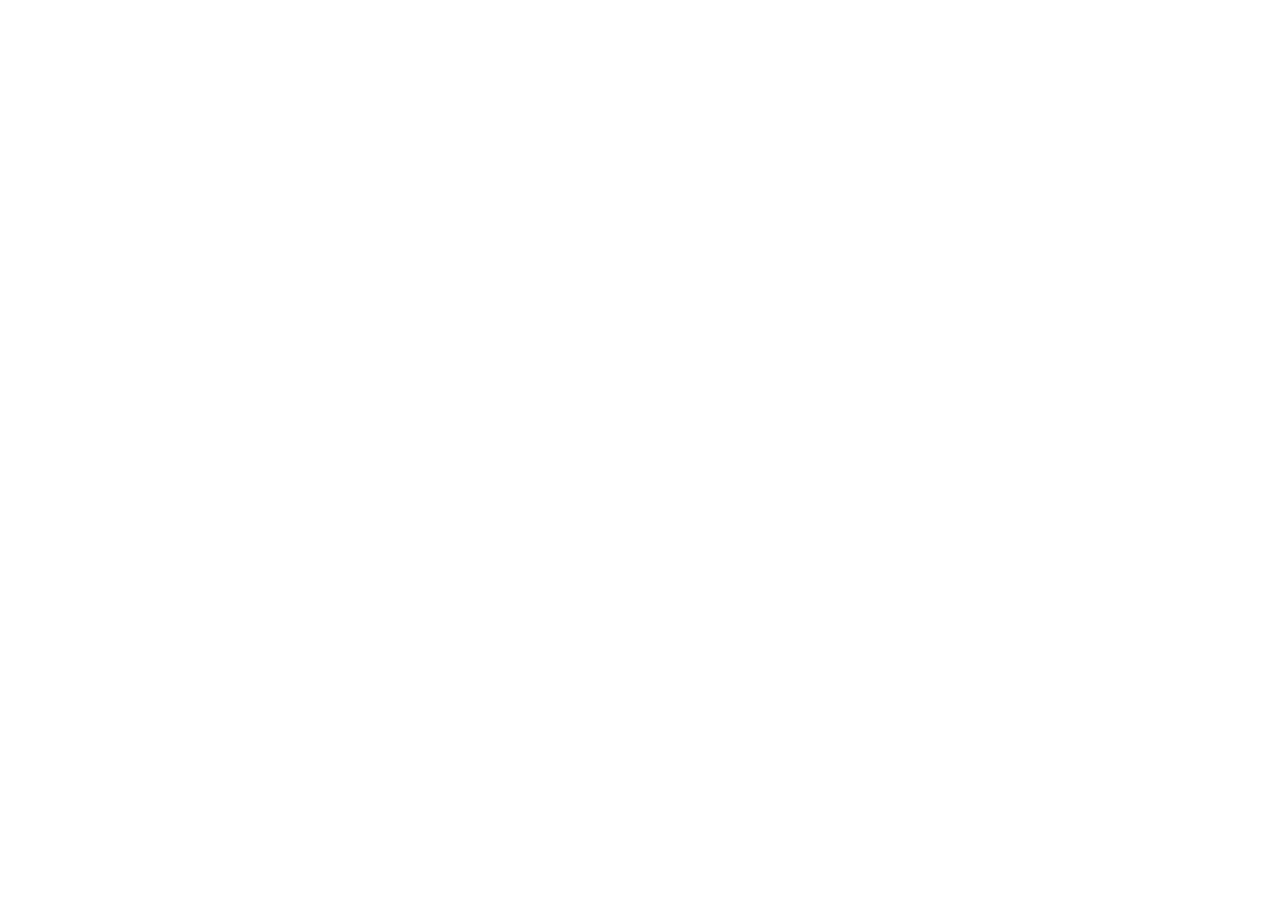
==== index.html @ 306d20bd "Update index.html" ====
<!doctype html>
<html lang="en">
    <head>
        <meta charset="utf-8">
        <meta http-equiv="X-UA-Compatible" content="IE=edge">
        <meta name="viewport" content="initial-scale=1,user-scalable=no,maximum-scale=1,width=device-width">
        <meta name="mobile-web-app-capable" content="yes">
        <meta name="apple-mobile-web-app-capable" content="yes">
        <link rel="stylesheet" href="css/leaflet.css">
        <link rel="stylesheet" href="css/qgis2web.css"><link rel="stylesheet" href="css/fontawesome-all.min.css">
        <style>
        #map {
            width: 100%;
            height: 100%;
        }
        </style>
        <title></title>
    </head>
    <body>
        <div id="map">
        </div>
        <script src="js/qgis2web_expressions.js"></script>
        <script src="js/leaflet.js"></script>
        <script src="js/leaflet-svg-shape-markers.min.js"></script>
        <script src="js/leaflet.rotatedMarker.js"></script>
        <script src="js/leaflet.pattern.js"></script>
        <script src="js/leaflet-hash.js"></script>
        <script src="js/Autolinker.min.js"></script>
        <script src="js/rbush.min.js"></script>
        <script src="js/labelgun.min.js"></script>
        <script src="js/labels.js"></script>
        <script src="data/univ_surabaya_1.js"></script>
        <script>
        var map = L.map('map', {
            zoomControl:true, maxZoom:28, minZoom:1
        }).fitBounds([[-7.36669989107804,112.62186593631678],[-7.215932329714096,112.8851343054977]]);
        var hash = new L.Hash(map);
        map.attributionControl.setPrefix('<a href="https://github.com/tomchadwin/qgis2web" target="_blank">qgis2web</a> &middot; <a href="https://leafletjs.com" title="A JS library for interactive maps">Leaflet</a> &middot; <a href="https://qgis.org">QGIS</a>');
        var autolinker = new Autolinker({truncate: {length: 30, location: 'smart'}});
        var bounds_group = new L.featureGroup([]);
        function setBounds() {
        }
        map.createPane('pane_GoogleSatellite_0');
        map.getPane('pane_GoogleSatellite_0').style.zIndex = 400;
        var layer_GoogleSatellite_0 = L.tileLayer('https://mt0.google.com/vt/lyrs=s&x={x}&y={y}&z={z}', {
            pane: 'pane_GoogleSatellite_0',
            opacity: 1.0,
            attribution: '',
            minZoom: 1,
            maxZoom: 28,
            minNativeZoom: 0,
            maxNativeZoom: 20
        });
        layer_GoogleSatellite_0;
        map.addLayer(layer_GoogleSatellite_0);
        function pop_univ_surabaya_1(feature, layer) {
            var popupContent = '<table>\
                    <tr>\
                        <th scope="row">Nama</th>\
                        <td>' + (feature.properties['Nama'] !== null ? autolinker.link(feature.properties['Nama'].toLocaleString()) : '') + '</td>\
                    </tr>\
                    <tr>\
                        <th scope="row">Kampus</th>\
                        <td>' + (feature.properties['Kampus'] !== null ? autolinker.link(feature.properties['Kampus'].toLocaleString()) : '') + '</td>\
                    </tr>\
                    <tr>\
                        <th scope="row">Foto</th>\
                        <td>' + (feature.properties['Foto'] !== null ? autolinker.link(feature.properties['Foto'].toLocaleString()) : '') + '</td>\
                    </tr>\
                    <tr>\
                        <th scope="row">QS WUR</th>\
                        <td>' + (feature.properties['Deskripsi Univ_QS WUR'] !== null ? autolinker.link(feature.properties['Deskripsi Univ_QS WUR'].toLocaleString()) : '') + '</td>\
                    </tr>\
                    <tr>\
                        <th scope="row">Didirikan</th>\
                        <td>' + (feature.properties['Deskripsi Univ_Didirikan'] !== null ? autolinker.link(feature.properties['Deskripsi Univ_Didirikan'].toLocaleString()) : '') + '</td>\
                    </tr>\
                    <tr>\
                        <th scope="row">Fakultas</th>\
                        <td>' + (feature.properties['Deskripsi Univ_Fakultas'] !== null ? autolinker.link(feature.properties['Deskripsi Univ_Fakultas'].toLocaleString()) : '') + '</td>\
                    </tr>\
                  <tr>\
                        <th scope="row">photo</th>\
                        <td>' + (feature.properties['photo'] !== null ? '<img src="images/' + String(feature.properties['photo']).replace(/[\\\/:]/g, '_').trim() + '" '+ 'class=popupImage' +'>' : '') + '</td>\
                    </tr>\
                </table>';
            layer.bindPopup(popupContent, {maxHeight: 400});
        }

        function style_univ_surabaya_1_0() {
            return {
                pane: 'pane_univ_surabaya_1',
                shape: 'diamond',
                radius: 8.8,
                opacity: 1,
                color: 'rgba(128,17,25,1.0)',
                dashArray: '',
                lineCap: 'butt',
                lineJoin: 'miter',
                weight: 2.0,
                fill: true,
                fillOpacity: 1,
                fillColor: 'rgba(219,30,42,1.0)',
                interactive: true,
            }
        }
        map.createPane('pane_univ_surabaya_1');
        map.getPane('pane_univ_surabaya_1').style.zIndex = 401;
        map.getPane('pane_univ_surabaya_1').style['mix-blend-mode'] = 'normal';
        var layer_univ_surabaya_1 = new L.geoJson(json_univ_surabaya_1, {
            attribution: '',
            interactive: true,
            dataVar: 'json_univ_surabaya_1',
            layerName: 'layer_univ_surabaya_1',
            pane: 'pane_univ_surabaya_1',
            onEachFeature: pop_univ_surabaya_1,
            pointToLayer: function (feature, latlng) {
                var context = {
                    feature: feature,
                    variables: {}
                };
                return L.shapeMarker(latlng, style_univ_surabaya_1_0(feature));
            },
        });
        bounds_group.addLayer(layer_univ_surabaya_1);
        map.addLayer(layer_univ_surabaya_1);
        setBounds();
        </script>
    </body>
</html>
---- css/leaflet.css ----
/* required styles */

.leaflet-pane,
.leaflet-tile,
.leaflet-marker-icon,
.leaflet-marker-shadow,
.leaflet-tile-container,
.leaflet-pane > svg,
.leaflet-pane > canvas,
.leaflet-zoom-box,
.leaflet-image-layer,
.leaflet-layer {
	position: absolute;
	left: 0;
	top: 0;
	}
.leaflet-container {
	overflow: hidden;
	}
.leaflet-tile,
.leaflet-marker-icon,
.leaflet-marker-shadow {
	-webkit-user-select: none;
	   -moz-user-select: none;
	        user-select: none;
	  -webkit-user-drag: none;
	}
/* Prevents IE11 from highlighting tiles in blue */
.leaflet-tile::selection {
	background: transparent;
}
/* Safari renders non-retina tile on retina better with this, but Chrome is worse */
.leaflet-safari .leaflet-tile {
	image-rendering: -webkit-optimize-contrast;
	}
/* hack that prevents hw layers "stretching" when loading new tiles */
.leaflet-safari .leaflet-tile-container {
	width: 1600px;
	height: 1600px;
	-webkit-transform-origin: 0 0;
	}
.leaflet-marker-icon,
.leaflet-marker-shadow {
	display: block;
	}
/* .leaflet-container svg: reset svg max-width decleration shipped in Joomla! (joomla.org) 3.x */
/* .leaflet-container img: map is broken in FF if you have max-width: 100% on tiles */
.leaflet-container .leaflet-overlay-pane svg,
.leaflet-container .leaflet-marker-pane img,
.leaflet-container .leaflet-shadow-pane img,
.leaflet-container .leaflet-tile-pane img,
.leaflet-container img.leaflet-image-layer,
.leaflet-container .leaflet-tile {
	max-width: none !important;
	max-height: none !important;
	}

.leaflet-container.leaflet-touch-zoom {
	-ms-touch-action: pan-x pan-y;
	touch-action: pan-x pan-y;
	}
.leaflet-container.leaflet-touch-drag {
	-ms-touch-action: pinch-zoom;
	/* Fallback for FF which doesn't support pinch-zoom */
	touch-action: none;
	touch-action: pinch-zoom;
}
.leaflet-container.leaflet-touch-drag.leaflet-touch-zoom {
	-ms-touch-action: none;
	touch-action: none;
}
.leaflet-container {
	-webkit-tap-highlight-color: transparent;
}
.leaflet-container a {
	-webkit-tap-highlight-color: rgba(51, 181, 229, 0.4);
}
.leaflet-tile {
	filter: inherit;
	visibility: hidden;
	}
.leaflet-tile-loaded {
	visibility: inherit;
	}
.leaflet-zoom-box {
	width: 0;
	height: 0;
	-moz-box-sizing: border-box;
	     box-sizing: border-box;
	z-index: 800;
	}
/* workaround for https://bugzilla.mozilla.org/show_bug.cgi?id=888319 */
.leaflet-overlay-pane svg {
	-moz-user-select: none;
	}

.leaflet-pane         { z-index: 400; }

.leaflet-tile-pane    { z-index: 200; }
.leaflet-overlay-pane { z-index: 400; }
.leaflet-shadow-pane  { z-index: 500; }
.leaflet-marker-pane  { z-index: 600; }
.leaflet-tooltip-pane   { z-index: 650; }
.leaflet-popup-pane   { z-index: 700; }

.leaflet-map-pane canvas { z-index: 100; }
.leaflet-map-pane svg    { z-index: 200; }

.leaflet-vml-shape {
	width: 1px;
	height: 1px;
	}
.lvml {
	behavior: url(#default#VML);
	display: inline-block;
	position: absolute;
	}


/* control positioning */

.leaflet-control {
	position: relative;
	z-index: 800;
	pointer-events: visiblePainted; /* IE 9-10 doesn't have auto */
	pointer-events: auto;
	}
.leaflet-top,
.leaflet-bottom {
	position: absolute;
	z-index: 1000;
	pointer-events: none;
	}
.leaflet-top {
	top: 0;
	}
.leaflet-right {
	right: 0;
	}
.leaflet-bottom {
	bottom: 0;
	}
.leaflet-left {
	left: 0;
	}
.leaflet-control {
	float: left;
	clear: both;
	}
.leaflet-right .leaflet-control {
	float: right;
	}
.leaflet-top .leaflet-control {
	margin-top: 10px;
	}
.leaflet-bottom .leaflet-control {
	margin-bottom: 10px;
	}
.leaflet-left .leaflet-control {
	margin-left: 10px;
	}
.leaflet-right .leaflet-control {
	margin-right: 10px;
	}


/* zoom and fade animations */

.leaflet-fade-anim .leaflet-tile {
	will-change: opacity;
	}
.leaflet-fade-anim .leaflet-popup {
	opacity: 0;
	-webkit-transition: opacity 0.2s linear;
	   -moz-transition: opacity 0.2s linear;
	        transition: opacity 0.2s linear;
	}
.leaflet-fade-anim .leaflet-map-pane .leaflet-popup {
	opacity: 1;
	}
.leaflet-zoom-animated {
	-webkit-transform-origin: 0 0;
	    -ms-transform-origin: 0 0;
	        transform-origin: 0 0;
	}
.leaflet-zoom-anim .leaflet-zoom-animated {
	will-change: transform;
	}
.leaflet-zoom-anim .leaflet-zoom-animated {
	-webkit-transition: -webkit-transform 0.25s cubic-bezier(0,0,0.25,1);
	   -moz-transition:    -moz-transform 0.25s cubic-bezier(0,0,0.25,1);
	        transition:         transform 0.25s cubic-bezier(0,0,0.25,1);
	}
.leaflet-zoom-anim .leaflet-tile,
.leaflet-pan-anim .leaflet-tile {
	-webkit-transition: none;
	   -moz-transition: none;
	        transition: none;
	}

.leaflet-zoom-anim .leaflet-zoom-hide {
	visibility: hidden;
	}


/* cursors */

.leaflet-interactive {
	cursor: pointer;
	}
.leaflet-grab {
	cursor: -webkit-grab;
	cursor:    -moz-grab;
	cursor:         grab;
	}
.leaflet-crosshair,
.leaflet-crosshair .leaflet-interactive {
	cursor: crosshair;
	}
.leaflet-popup-pane,
.leaflet-control {
	cursor: auto;
	}
.leaflet-dragging .leaflet-grab,
.leaflet-dragging .leaflet-grab .leaflet-interactive,
.leaflet-dragging .leaflet-marker-draggable {
	cursor: move;
	cursor: -webkit-grabbing;
	cursor:    -moz-grabbing;
	cursor:         grabbing;
	}

/* marker & overlays interactivity */
.leaflet-marker-icon,
.leaflet-marker-shadow,
.leaflet-image-layer,
.leaflet-pane > svg path,
.leaflet-tile-container {
	pointer-events: none;
	}

.leaflet-marker-icon.leaflet-interactive,
.leaflet-image-layer.leaflet-interactive,
.leaflet-pane > svg path.leaflet-interactive,
svg.leaflet-image-layer.leaflet-interactive path {
	pointer-events: visiblePainted; /* IE 9-10 doesn't have auto */
	pointer-events: auto;
	}

/* visual tweaks */

.leaflet-container {
	background: #ddd;
	outline: 0;
	}
.leaflet-container a {
	color: #0078A8;
	}
.leaflet-container a.leaflet-active {
	outline: 2px solid orange;
	}
.leaflet-zoom-box {
	border: 2px dotted #38f;
	background: rgba(255,255,255,0.5);
	}


/* general typography */
.leaflet-container {
	font: 12px/1.5 "Helvetica Neue", Arial, Helvetica, sans-serif;
	}


/* general toolbar styles */

.leaflet-bar {
	box-shadow: 0 1px 5px rgba(0,0,0,0.65);
	border-radius: 4px;
	}
.leaflet-bar a,
.leaflet-bar a:hover {
	background-color: #fff;
	border-bottom: 1px solid #ccc;
	width: 26px;
	height: 26px;
	line-height: 26px;
	display: block;
	text-align: center;
	text-decoration: none;
	color: black;
	}
.leaflet-bar a,
.leaflet-control-layers-toggle {
	background-position: 50% 50%;
	background-repeat: no-repeat;
	display: block;
	}
.leaflet-bar a:hover {
	background-color: #f4f4f4;
	}
.leaflet-bar a:first-child {
	border-top-left-radius: 4px;
	border-top-right-radius: 4px;
	}
.leaflet-bar a:last-child {
	border-bottom-left-radius: 4px;
	border-bottom-right-radius: 4px;
	border-bottom: none;
	}
.leaflet-bar a.leaflet-disabled {
	cursor: default;
	background-color: #f4f4f4;
	color: #bbb;
	}

.leaflet-touch .leaflet-bar a {
	width: 30px;
	height: 30px;
	line-height: 30px;
	}
.leaflet-touch .leaflet-bar a:first-child {
	border-top-left-radius: 2px;
	border-top-right-radius: 2px;
	}
.leaflet-touch .leaflet-bar a:last-child {
	border-bottom-left-radius: 2px;
	border-bottom-right-radius: 2px;
	}

/* zoom control */

.leaflet-control-zoom-in,
.leaflet-control-zoom-out {
	font: bold 18px 'Lucida Console', Monaco, monospace;
	text-indent: 1px;
	}

.leaflet-touch .leaflet-control-zoom-in, .leaflet-touch .leaflet-control-zoom-out  {
	font-size: 22px;
	}


/* layers control */

.leaflet-control-layers {
	box-shadow: 0 1px 5px rgba(0,0,0,0.4);
	background: #fff;
	border-radius: 5px;
	}
.leaflet-control-layers-toggle {
	background-image: url(images/layers.png);
	width: 36px;
	height: 36px;
	}
.leaflet-retina .leaflet-control-layers-toggle {
	background-image: url(images/layers-2x.png);
	background-size: 26px 26px;
	}
.leaflet-touch .leaflet-control-layers-toggle {
	width: 44px;
	height: 44px;
	}
.leaflet-control-layers .leaflet-control-layers-list,
.leaflet-control-layers-expanded .leaflet-control-layers-toggle {
	display: none;
	}
.leaflet-control-layers-expanded .leaflet-control-layers-list {
	display: block;
	position: relative;
	}
.leaflet-control-layers-expanded {
	padding: 6px 10px 6px 6px;
	color: #333;
	background: #fff;
	}
.leaflet-control-layers-scrollbar {
	overflow-y: scroll;
	overflow-x: hidden;
	padding-right: 5px;
	}
.leaflet-control-layers-selector {
	margin-top: 2px;
	position: relative;
	top: 1px;
	}
.leaflet-control-layers label {
	display: block;
	}
.leaflet-control-layers-separator {
	height: 0;
	border-top: 1px solid #ddd;
	margin: 5px -10px 5px -6px;
	}

/* Default icon URLs */
.leaflet-default-icon-path {
	background-image: url(images/marker-icon.png);
	}


/* attribution and scale controls */

.leaflet-container .leaflet-control-attribution {
	background: #fff;
	background: rgba(255, 255, 255, 0.7);
	margin: 0;
	}
.leaflet-control-attribution,
.leaflet-control-scale-line {
	padding: 0 5px;
	color: #333;
	}
.leaflet-control-attribution a {
	text-decoration: none;
	}
.leaflet-control-attribution a:hover {
	text-decoration: underline;
	}
.leaflet-container .leaflet-control-attribution,
.leaflet-container .leaflet-control-scale {
	font-size: 11px;
	}
.leaflet-left .leaflet-control-scale {
	margin-left: 5px;
	}
.leaflet-bottom .leaflet-control-scale {
	margin-bottom: 5px;
	}
.leaflet-control-scale-line {
	border: 2px solid #777;
	border-top: none;
	line-height: 1.1;
	padding: 2px 5px 1px;
	font-size: 11px;
	white-space: nowrap;
	overflow: hidden;
	-moz-box-sizing: border-box;
	     box-sizing: border-box;

	background: #fff;
	background: rgba(255, 255, 255, 0.5);
	}
.leaflet-control-scale-line:not(:first-child) {
	border-top: 2px solid #777;
	border-bottom: none;
	margin-top: -2px;
	}
.leaflet-control-scale-line:not(:first-child):not(:last-child) {
	border-bottom: 2px solid #777;
	}

.leaflet-touch .leaflet-control-attribution,
.leaflet-touch .leaflet-control-layers,
.leaflet-touch .leaflet-bar {
	box-shadow: none;
	}
.leaflet-touch .leaflet-control-layers,
.leaflet-touch .leaflet-bar {
	border: 2px solid rgba(0,0,0,0.2);
	background-clip: padding-box;
	}


/* popup */

.leaflet-popup {
	position: absolute;
	text-align: center;
	margin-bottom: 20px;
	}
.leaflet-popup-content-wrapper {
	padding: 1px;
	text-align: left;
	border-radius: 12px;
	}
.leaflet-popup-content {
	margin: 13px 19px;
	line-height: 1.4;
	}
.leaflet-popup-content p {
	margin: 18px 0;
	}
.leaflet-popup-tip-container {
	width: 40px;
	height: 20px;
	position: absolute;
	left: 50%;
	margin-left: -20px;
	overflow: hidden;
	pointer-events: none;
	}
.leaflet-popup-tip {
	width: 17px;
	height: 17px;
	padding: 1px;

	margin: -10px auto 0;

	-webkit-transform: rotate(45deg);
	   -moz-transform: rotate(45deg);
	    -ms-transform: rotate(45deg);
	        transform: rotate(45deg);
	}
.leaflet-popup-content-wrapper,
.leaflet-popup-tip {
	background: white;
	color: #333;
	box-shadow: 0 3px 14px rgba(0,0,0,0.4);
	}
.leaflet-container a.leaflet-popup-close-button {
	position: absolute;
	top: 0;
	right: 0;
	padding: 4px 4px 0 0;
	border: none;
	text-align: center;
	width: 18px;
	height: 14px;
	font: 16px/14px Tahoma, Verdana, sans-serif;
	color: #c3c3c3;
	text-decoration: none;
	font-weight: bold;
	background: transparent;
	}
.leaflet-container a.leaflet-popup-close-button:hover {
	color: #999;
	}
.leaflet-popup-scrolled {
	overflow: auto;
	border-bottom: 1px solid #ddd;
	border-top: 1px solid #ddd;
	}

.leaflet-oldie .leaflet-popup-content-wrapper {
	zoom: 1;
	}
.leaflet-oldie .leaflet-popup-tip {
	width: 24px;
	margin: 0 auto;

	-ms-filter: "progid:DXImageTransform.Microsoft.Matrix(M11=0.70710678, M12=0.70710678, M21=-0.70710678, M22=0.70710678)";
	filter: progid:DXImageTransform.Microsoft.Matrix(M11=0.70710678, M12=0.70710678, M21=-0.70710678, M22=0.70710678);
	}
.leaflet-oldie .leaflet-popup-tip-container {
	margin-top: -1px;
	}

.leaflet-oldie .leaflet-control-zoom,
.leaflet-oldie .leaflet-control-layers,
.leaflet-oldie .leaflet-popup-content-wrapper,
.leaflet-oldie .leaflet-popup-tip {
	border: 1px solid #999;
	}


/* div icon */

.leaflet-div-icon {
	background: #fff;
	border: 1px solid #666;
	}


/* Tooltip */
/* Base styles for the element that has a tooltip */
.leaflet-tooltip {
	position: absolute;
	padding: 6px;
	background-color: #fff;
	border: 1px solid #fff;
	border-radius: 3px;
	color: #222;
	white-space: nowrap;
	-webkit-user-select: none;
	-moz-user-select: none;
	-ms-user-select: none;
	user-select: none;
	pointer-events: none;
	box-shadow: 0 1px 3px rgba(0,0,0,0.4);
	}
.leaflet-tooltip.leaflet-clickable {
	cursor: pointer;
	pointer-events: auto;
	}
.leaflet-tooltip-top:before,
.leaflet-tooltip-bottom:before,
.leaflet-tooltip-left:before,
.leaflet-tooltip-right:before {
	position: absolute;
	pointer-events: none;
	border: 6px solid transparent;
	background: transparent;
	content: "";
	}

/* Directions */

.leaflet-tooltip-bottom {
	margin-top: 6px;
}
.leaflet-tooltip-top {
	margin-top: -6px;
}
.leaflet-tooltip-bottom:before,
.leaflet-tooltip-top:before {
	left: 50%;
	margin-left: -6px;
	}
.leaflet-tooltip-top:before {
	bottom: 0;
	margin-bottom: -12px;
	border-top-color: #fff;
	}
.leaflet-tooltip-bottom:before {
	top: 0;
	margin-top: -12px;
	margin-left: -6px;
	border-bottom-color: #fff;
	}
.leaflet-tooltip-left {
	margin-left: -6px;
}
.leaflet-tooltip-right {
	margin-left: 6px;
}
.leaflet-tooltip-left:before,
.leaflet-tooltip-right:before {
	top: 50%;
	margin-top: -6px;
	}
.leaflet-tooltip-left:before {
	right: 0;
	margin-right: -12px;
	border-left-color: #fff;
	}
.leaflet-tooltip-right:before {
	left: 0;
	margin-left: -12px;
	border-right-color: #fff;
	}
---- css/qgis2web.css ----
#map {
            background-color: #ffffff
        }
        th {
            text-align: left;
            vertical-align: top;
        }
        .info {
            padding: 6px 8px;
            font: 14px/16px Arial, Helvetica, sans-serif;
            background: white;
            background: rgba(255,255,255,0.8);
            box-shadow: 0 0 15px rgba(0,0,0,0.2);
            border-radius: 5px;
        }
        .info h2 {
            margin: 0 0 5px;
            color: #777;
        }
        .leaflet-container {
            background: #fff;
            padding-right: 10px;
        }
        .leaflet-popup-content {
            width:auto;
            padding-right:10px;
        }
        .leaflet-tooltip {
            background: none;
            box-shadow: none;
            border: none;
        }
        .leaflet-tooltip-left:before, .leaflet-tooltip-right:before {
            border: 0px;
        }
        }
        .fa, .leaflet-container, a {
            color: #000000 !important;
        }
        .leaflet-control-zoom-in, .leaflet-control-zoom-out,
        .leaflet-control-locate a,
        .leaflet-touch .leaflet-control-geocoder-icon,
        .leaflet-control-search .search-button,
         .leaflet-control-measure {
            background-color: #f8f8f8 !important;
            border-radius: 0px !important;
            color: #000000 !important;
        }
        .abstract {
            font: bold 18px 'Lucida Console', Monaco, monospace;
            text-indent: 1px;
            background-color: #f8f8f8 !important;
            width: 30px !important;
            color: #000000 !important;
            height: 30px !important;
            text-align: center !important;
            line-height: 30px !important;
        }
        .abstractUncollapsed {
            padding: 6px 8px;
            font: 12px/1.5 "Helvetica Neue", Arial, Helvetica, sans-serif;
            background-color:#f8f8f8 !important;
            color: #000000 !important;
            box-shadow: 0 0 15px rgba(0,0,0,0.2);
            border-radius: 5px;
            max-width: 40%;
        }
        .leaflet-touch .leaflet-control-layers,
        .leaflet-touch .leaflet-bar,
        .leaflet-control-search,
        .leaflet-control-measure {
            border: 3px solid rgba(255,255,255,.4) !important;
        }
        .leaflet-control-attribution a {
            color: #0078A8 !important;
        }
        .leaflet-control-scale-line {
            border: 2px solid #f8f8f8 !important;
            border-top: none !important;
            color: black !important;
        }
        .leaflet-control-search .search-button,
        .leaflet-container .leaflet-control-search,
        .leaflet-control-measure {
            box-shadow: none !important;
        }
        .leaflet-control-search .search-button {
            width: 30px !important;
            height: 30px !important;
            font-size: 13px !important;
            text-align: center !important;
            line-height: 30px !important;
        }
        .leaflet-control-measure .leaflet-control {
            width: 30px !important;
            height: 30px !important;
        }
        .leaflet-container .leaflet-control-search{
            background: none !important;
        }
        .leaflet-control-search .search-input {
            margin: 0px 0px 0px 0px !important;
            height: 30px !important;
        }
        .leaflet-control-measure {
            background: none!important;
            border-radius: 4px !important;
        }
        .leaflet-control-measure .leaflet-control-measure-interaction {
            background-color: #f8f8f8 !important;
        }
        .leaflet-touch .leaflet-control-measure
        .leaflet-control-measure-toggle,
        .leaflet-touch .leaflet-control-measure
        .leaflet-control-measure-toggle:hover {
            width: 30px !important;
            height: 30px !important;
            border-radius: 0px !important;
            background-color: #f8f8f8 !important;
            color: #000000 !important;
            font-size: 13px;
            line-height: 30px;
            text-align: center;
            text-indent: 0%;
        }
        .leaflet-control-layers-toggle {
            background-color: #f8f8f8 !important;
        }
        .popupImage {
         max-width: 100%;
         max-height: auto;
        }
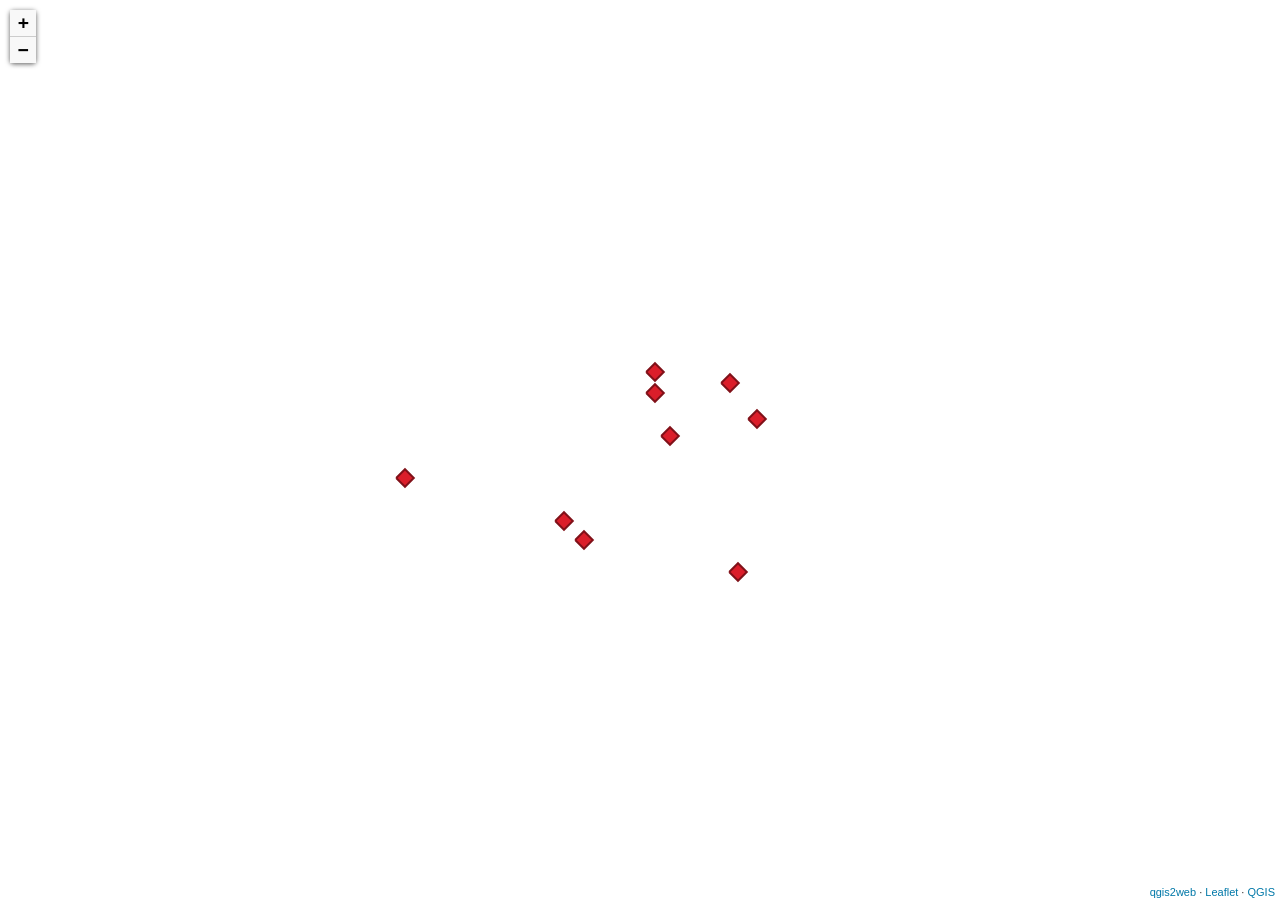
==== commit ec26f2f2: "Update index.html" ====
--- a/index.html
+++ b/index.html
@@ -9,9 +9,11 @@
         <link rel="stylesheet" href="css/leaflet.css">
         <link rel="stylesheet" href="css/qgis2web.css"><link rel="stylesheet" href="css/fontawesome-all.min.css">
         <style>
-        #map {
+        html, body, #map {
             width: 100%;
             height: 100%;
+            padding: 0;
+            margin: 0;
         }
         </style>
         <title></title>
